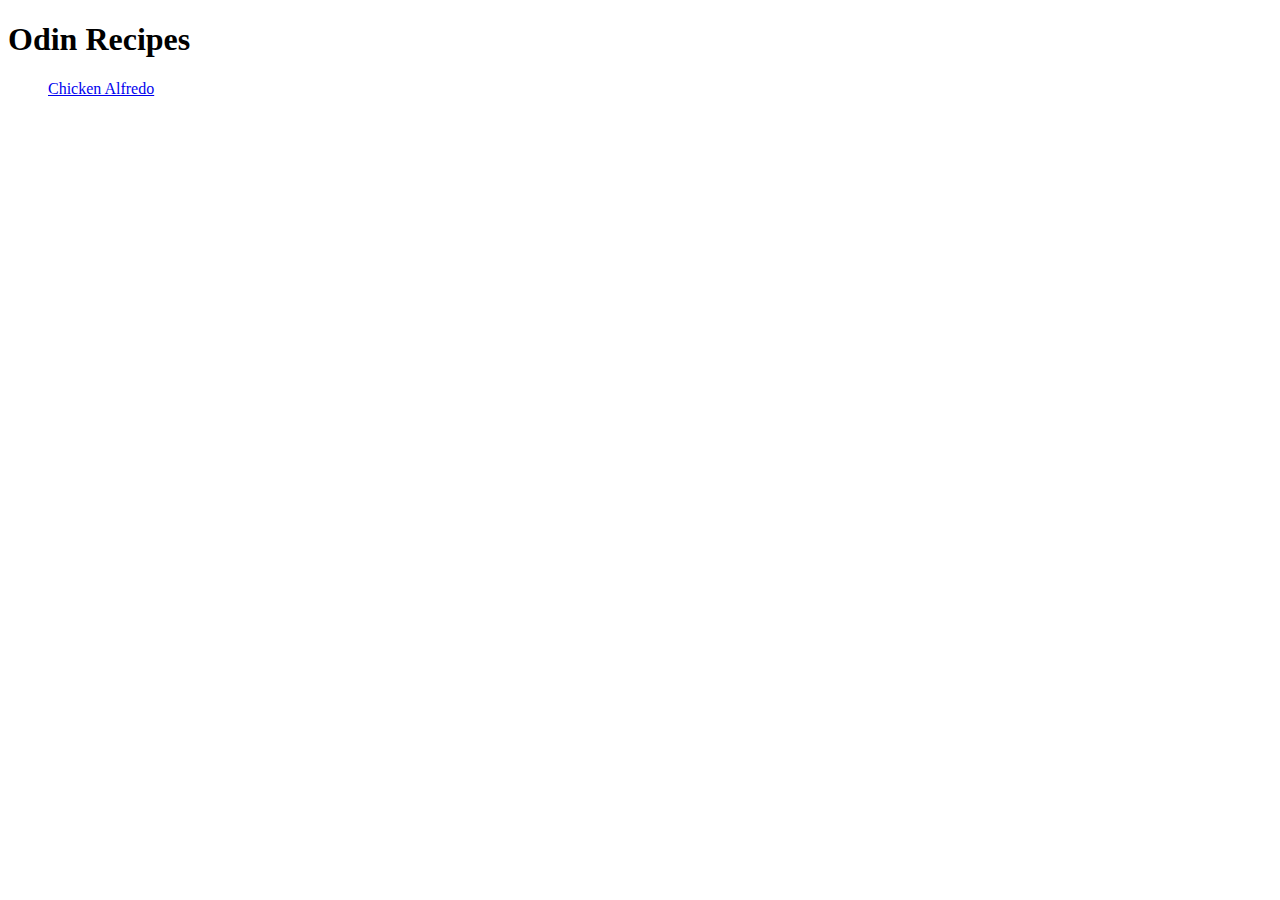
==== index.html @ ca893053 "Make Desc and Steps" ====
<!DOCTYPE HTML>
<html lang="en">
    <head>
        <meta charset="utf-8">
        <title>Odin's Recipes</title>
    </head>
    <body>
        <h1>Odin Recipes</h1>
        <ul>
            <a href="recipes/chick-alfre.html">Chicken Alfredo</a>
        </ul>
        
    </body>

</html>
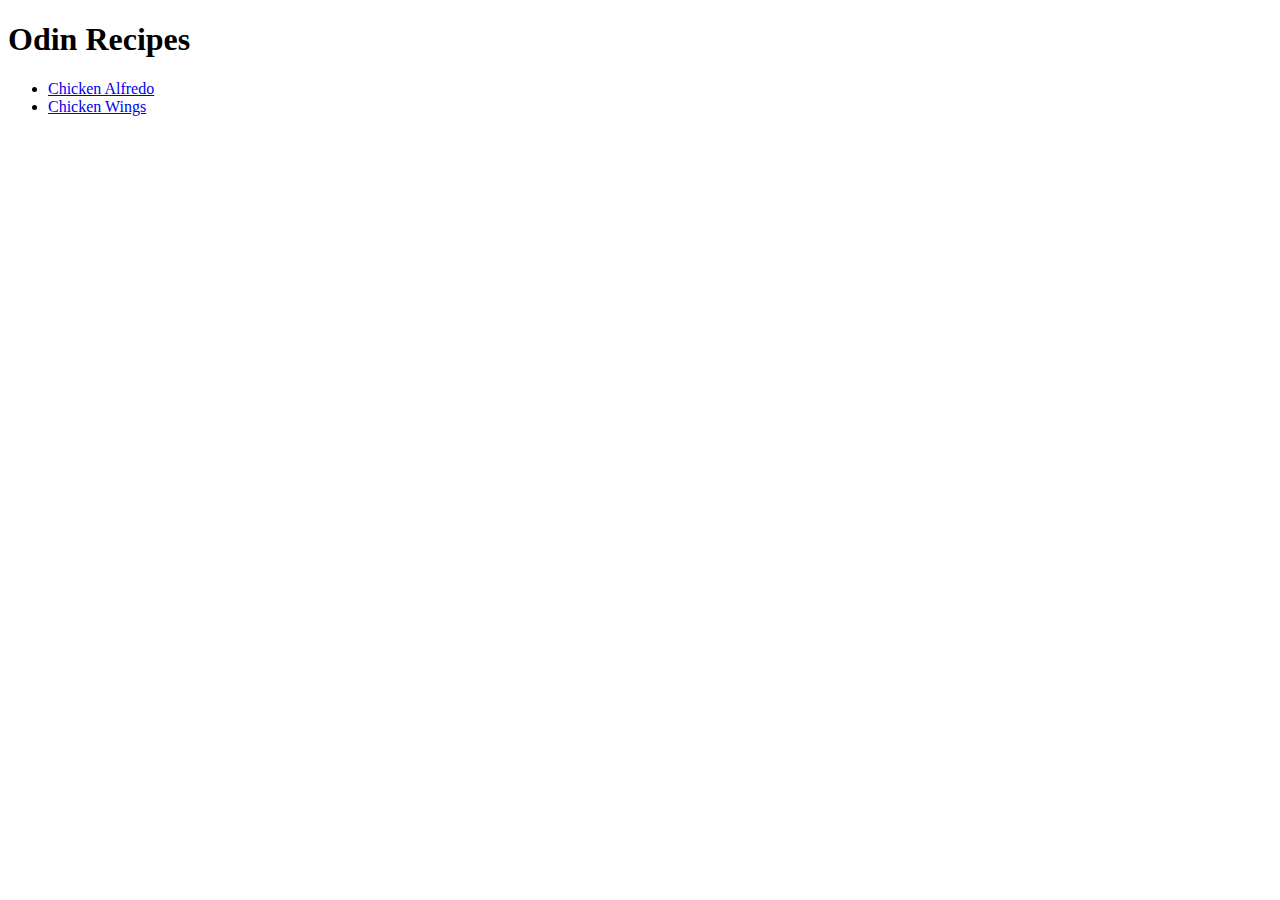
==== commit 7b1eeae3: "Make webpages, Fix links" ====
--- a/index.html
+++ b/index.html
@@ -7,7 +7,11 @@
     <body>
         <h1>Odin Recipes</h1>
         <ul>
-            <a href="recipes/chick-alfre.html">Chicken Alfredo</a>
+            <li><a href="recipes/chicken_alfredo.html">Chicken Alfredo</a></li>
+            <!--https://www.allrecipes.com/recipe/256637/grilled-chicken-alfredo-flatbread-pizzas/-->
+            
+            <li><a href="recipes/chicken_wings.html">Chicken Wings</a></li>
+            <!--https://www.budgetbytes.com/category/recipes/meat/chicken/chicken-wings/-->
         </ul>
         
     </body>
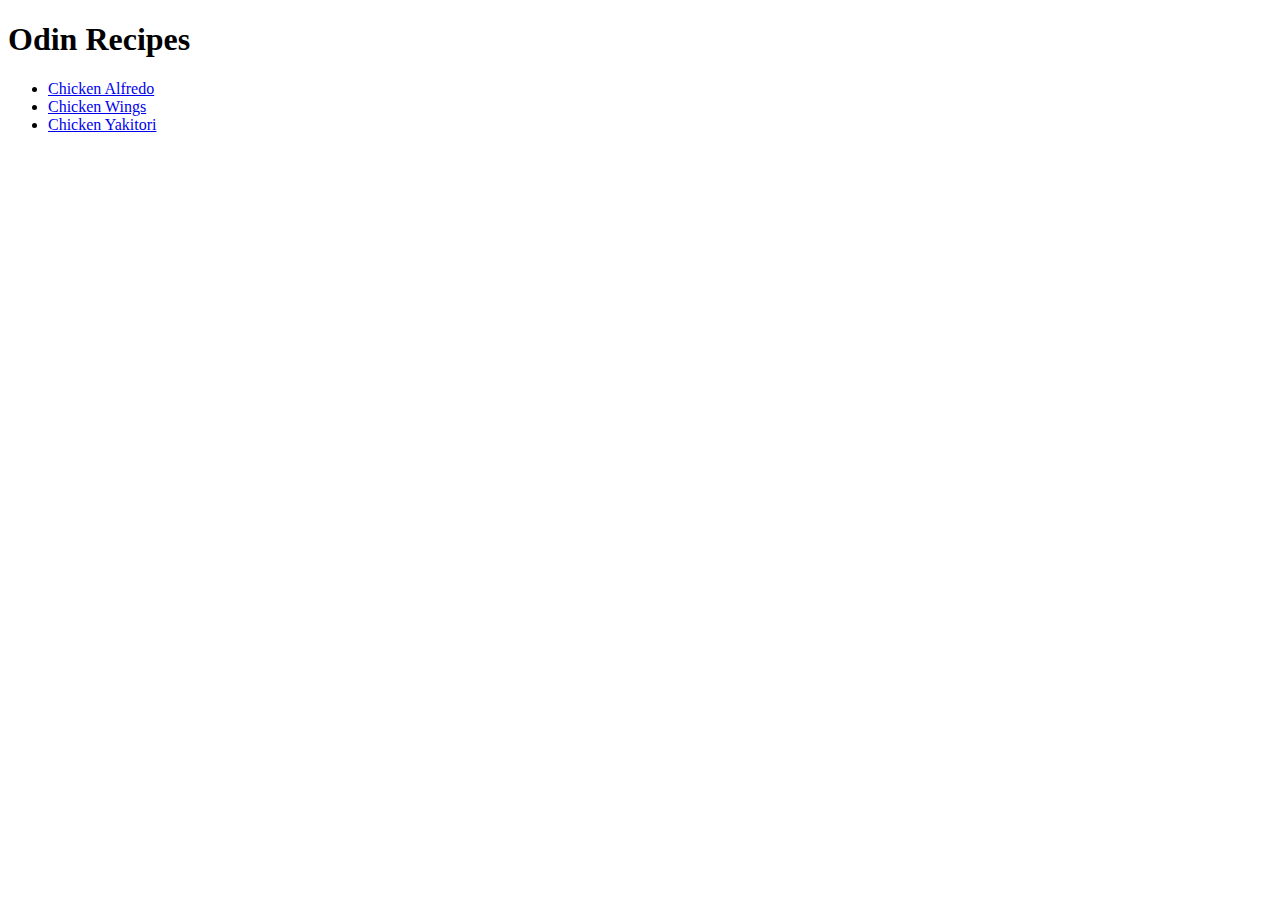
==== commit 132034a2: "Minor fix hyperlink" ====
--- a/index.html
+++ b/index.html
@@ -12,6 +12,9 @@
             
             <li><a href="recipes/chicken_wings.html">Chicken Wings</a></li>
             <!--https://www.budgetbytes.com/category/recipes/meat/chicken/chicken-wings/-->
+
+            <li><a href="recipes/chicken_yakitori.html">Chicken Yakitori</a></li>
+            <!--https://www.foodnetwork.com/recipes/rachael-ray/chicken-yakitori-and-rice-7836455-->
         </ul>
         
     </body>
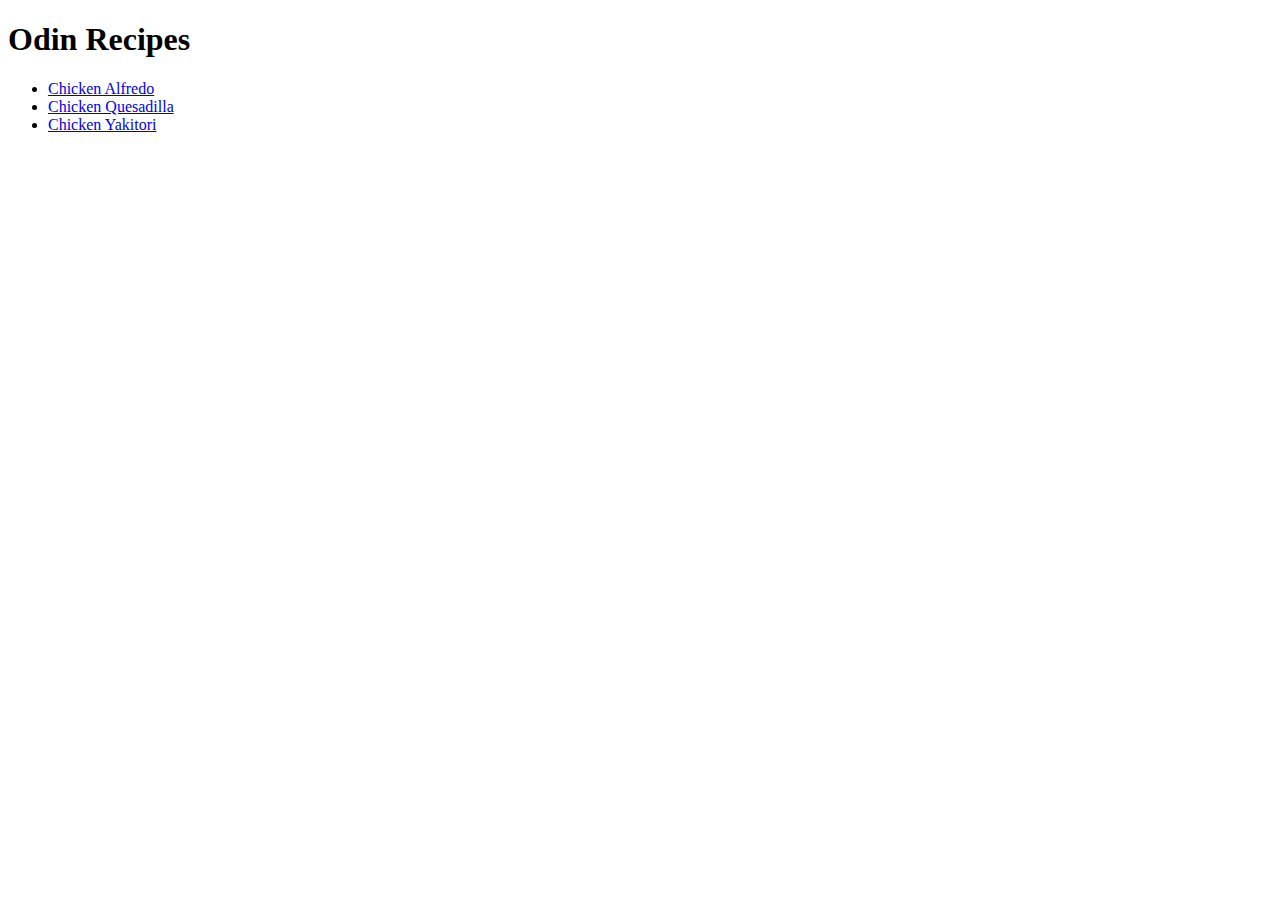
==== commit d9d22225: "Play with recipe" ====
--- a/index.html
+++ b/index.html
@@ -10,7 +10,7 @@
             <li><a href="recipes/chicken_alfredo.html">Chicken Alfredo</a></li>
             <!--https://www.allrecipes.com/recipe/256637/grilled-chicken-alfredo-flatbread-pizzas/-->
             
-            <li><a href="recipes/chicken_wings.html">Chicken Wings</a></li>
+            <li><a href="recipes/chicken_quesadilla.html">Chicken Quesadilla</a></li>
             <!--https://www.budgetbytes.com/category/recipes/meat/chicken/chicken-wings/-->
 
             <li><a href="recipes/chicken_yakitori.html">Chicken Yakitori</a></li>
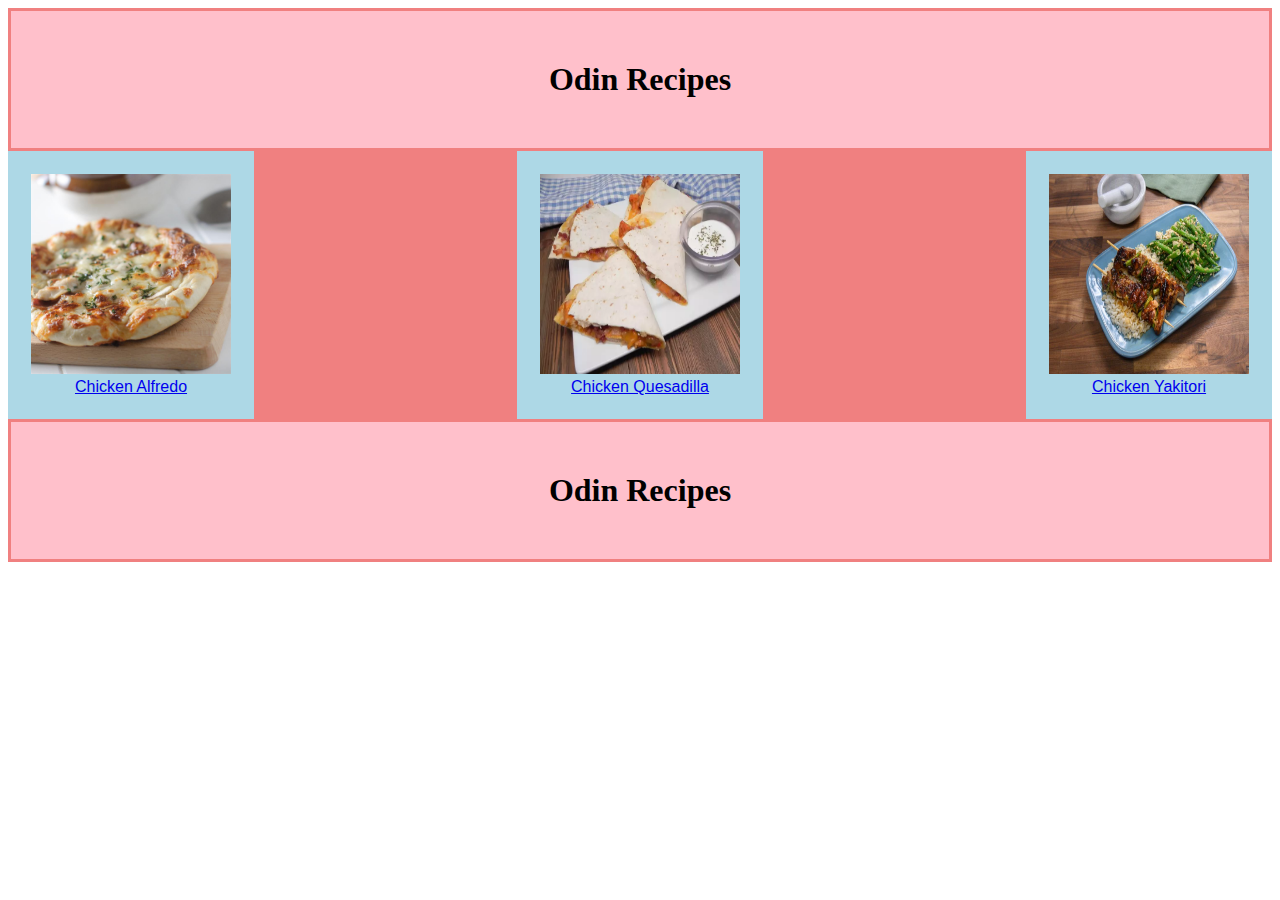
==== commit c6695245: "Add index style" ====
--- a/index.html
+++ b/index.html
@@ -2,21 +2,39 @@
 <html lang="en">
     <head>
         <meta charset="utf-8">
+        <link rel="stylesheet" href="istyles.css">
         <title>Odin's Recipes</title>
     </head>
     <body>
-        <h1>Odin Recipes</h1>
-        <ul>
-            <li><a href="recipes/chicken_alfredo.html">Chicken Alfredo</a></li>
-            <!--https://www.allrecipes.com/recipe/256637/grilled-chicken-alfredo-flatbread-pizzas/-->
+        <h1 class="titlo">Odin Recipes</h1>
+        <div class="recipe_list">
+            <div class="recipe1">
             
-            <li><a href="recipes/chicken_quesadilla.html">Chicken Quesadilla</a></li>
-            <!--https://www.budgetbytes.com/category/recipes/meat/chicken/chicken-wings/-->
+                <img src="images/chicken.jpg" height="200" width="200" alt="Grilled Chicken Alfredo Flatbread Pizza">
+                <span class="caption">
+                    <a href="recipes/chicken_alfredo.html">Chicken Alfredo</a>
+                    <!--https://www.allrecipes.com/recipe/256637/grilled-chicken-alfredo-flatbread-pizzas/-->
+                </span>
+                
+            </div>
+            <div class="recipe2">
+                <img src="images/chicken_quesadilla.webp" height="200" width ="200" alt="Yummy Chicken Quesadilla">
+                <span class="caption">
+                    <a href="recipes/chicken_quesadilla.html">Chicken Quesadilla</a>
+                    <!--https://www.budgetbytes.com/category/recipes/meat/chicken/chicken-wings/-->
+                </span>
 
-            <li><a href="recipes/chicken_yakitori.html">Chicken Yakitori</a></li>
-            <!--https://www.foodnetwork.com/recipes/rachael-ray/chicken-yakitori-and-rice-7836455-->
-        </ul>
-        
+            </div>
+            <div class="recipe3">
+
+                <img src="images/chicken_yakitori.jpeg" height="200" width ="200" alt="Chicken Yakitori with rice and green beans">
+                <span class="caption">
+                    <a href="recipes/chicken_yakitori.html">Chicken Yakitori</a>
+                    <!--https://www.foodnetwork.com/recipes/rachael-ray/chicken-yakitori-and-rice-7836455-->
+                </span>
+            </div>
+        </div>
+        <h1 class="titlo">Odin Recipes</h1>
     </body>
 
 </html>--- a/istyles.css
+++ b/istyles.css
@@ -0,0 +1,26 @@
+/* istyles.css */
+
+.titlo {
+    background-color: pink;
+    margin: auto;
+    border: 3px solid lightcoral;
+    padding: 50px;
+    text-align: center;
+}
+.recipe_list {
+    background-color: lightcoral;
+    display: flex;
+    justify-content: space-between;
+    font-family: Arial, Helvetica, sans-serif;
+} 
+.recipe1, .recipe2, .recipe3  {
+    vertical-align: top;
+    display: inline-block;
+    text-align: center;
+    padding: 23px;
+    background-color: lightblue;
+}
+.caption{
+    display:block;
+}
+
